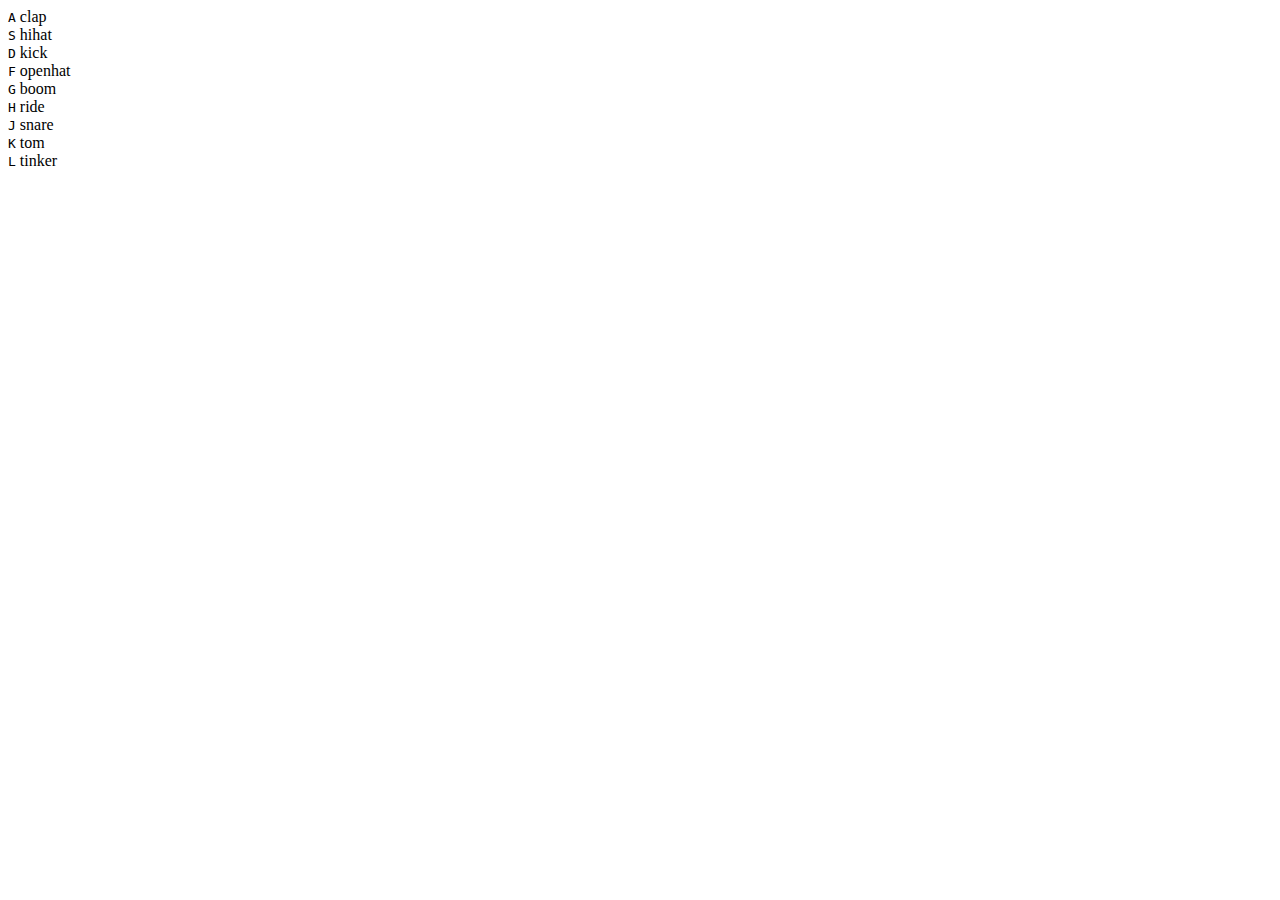
==== 01 - JavaScript Drum Kit/index-START.html @ 4ba1f9fa "minor change" ====
<!DOCTYPE html>
<html lang="en">
<head>
  <meta charset="UTF-8">
  <title>JS Drum Kit</title>
  <link rel="stylesheet" href="style.css">
</head>
<body>


  <div class="keys">
    <div data-key="65" class="key">
      <kbd>A</kbd>
      <span class="sound">clap</span>
    </div>
    <div data-key="83" class="key">
      <kbd>S</kbd>
      <span class="sound">hihat</span>
    </div>
    <div data-key="68" class="key">
      <kbd>D</kbd>
      <span class="sound">kick</span>
    </div>
    <div data-key="70" class="key">
      <kbd>F</kbd>
      <span class="sound">openhat</span>
    </div>
    <div data-key="71" class="key">
      <kbd>G</kbd>
      <span class="sound">boom</span>
    </div>
    <div data-key="72" class="key">
      <kbd>H</kbd>
      <span class="sound">ride</span>
    </div>
    <div data-key="74" class="key">
      <kbd>J</kbd>
      <span class="sound">snare</span>
    </div>
    <div data-key="75" class="key">
      <kbd>K</kbd>
      <span class="sound">tom</span>
    </div>
    <div data-key="76" class="key">
      <kbd>L</kbd>
      <span class="sound">tinker</span>
    </div>
  </div>

  <audio data-key="65" src="sounds/clap.wav"></audio>
  <audio data-key="83" src="sounds/hihat.wav"></audio>
  <audio data-key="68" src="sounds/kick.wav"></audio>
  <audio data-key="70" src="sounds/openhat.wav"></audio>
  <audio data-key="71" src="sounds/boom.wav"></audio>
  <audio data-key="72" src="sounds/ride.wav"></audio>
  <audio data-key="74" src="sounds/snare.wav"></audio>
  <audio data-key="75" src="sounds/tom.wav"></audio>
  <audio data-key="76" src="sounds/tink.wav"></audio>

<script>

</script>


</body>
</html>
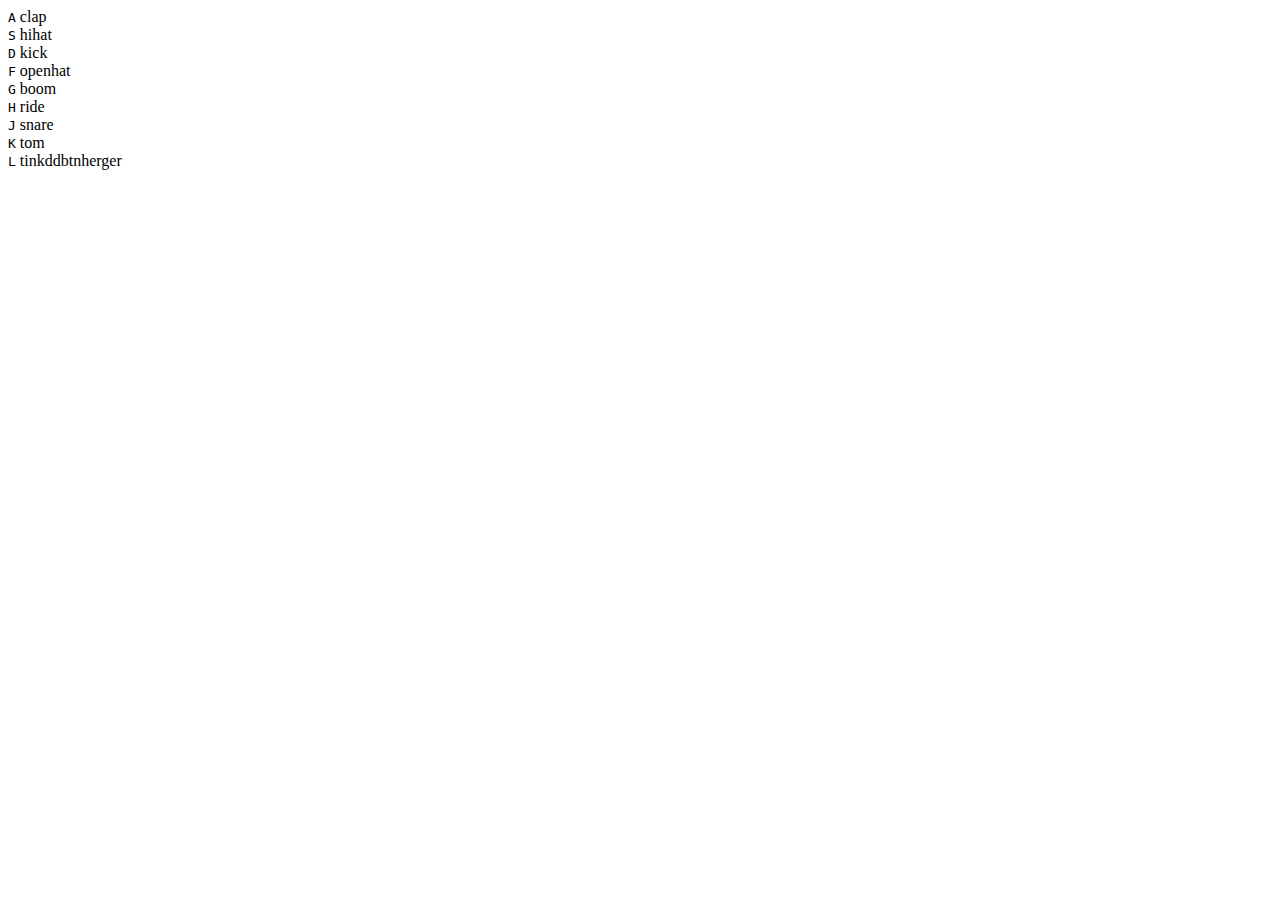
==== commit d227a923: "test" ====
--- a/01 - JavaScript Drum Kit/index-START.html
+++ b/01 - JavaScript Drum Kit/index-START.html
@@ -43,7 +43,7 @@
     </div>
     <div data-key="76" class="key">
       <kbd>L</kbd>
-      <span class="sound">tinker</span>
+      <span class="sound">tinkddbtnherger</span>
     </div>
   </div>
 
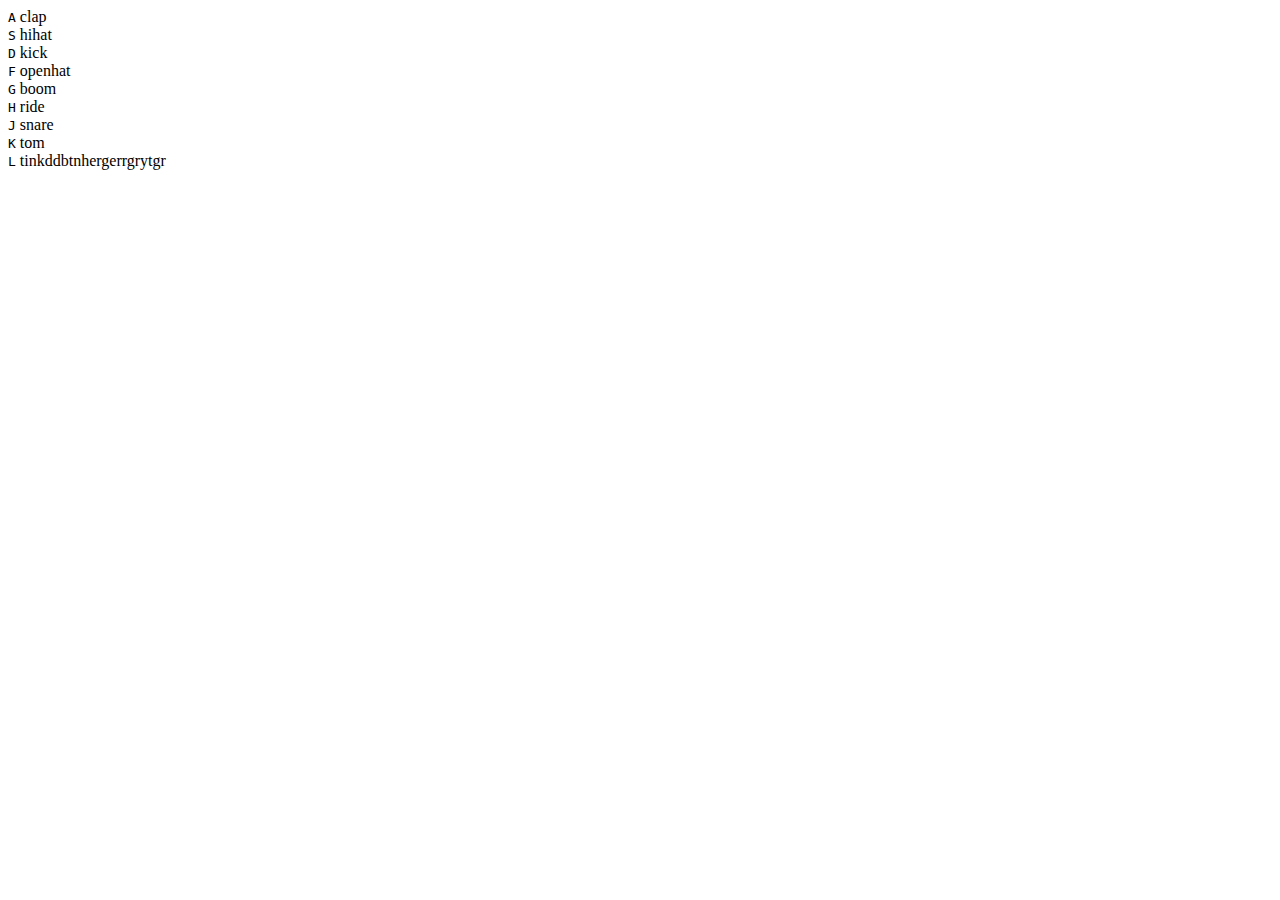
==== commit a2deb773: "test-2" ====
--- a/01 - JavaScript Drum Kit/index-START.html
+++ b/01 - JavaScript Drum Kit/index-START.html
@@ -43,7 +43,7 @@
     </div>
     <div data-key="76" class="key">
       <kbd>L</kbd>
-      <span class="sound">tinkddbtnherger</span>
+      <span class="sound">tinkddbtnhergerrgrytgr</span>
     </div>
   </div>
 
